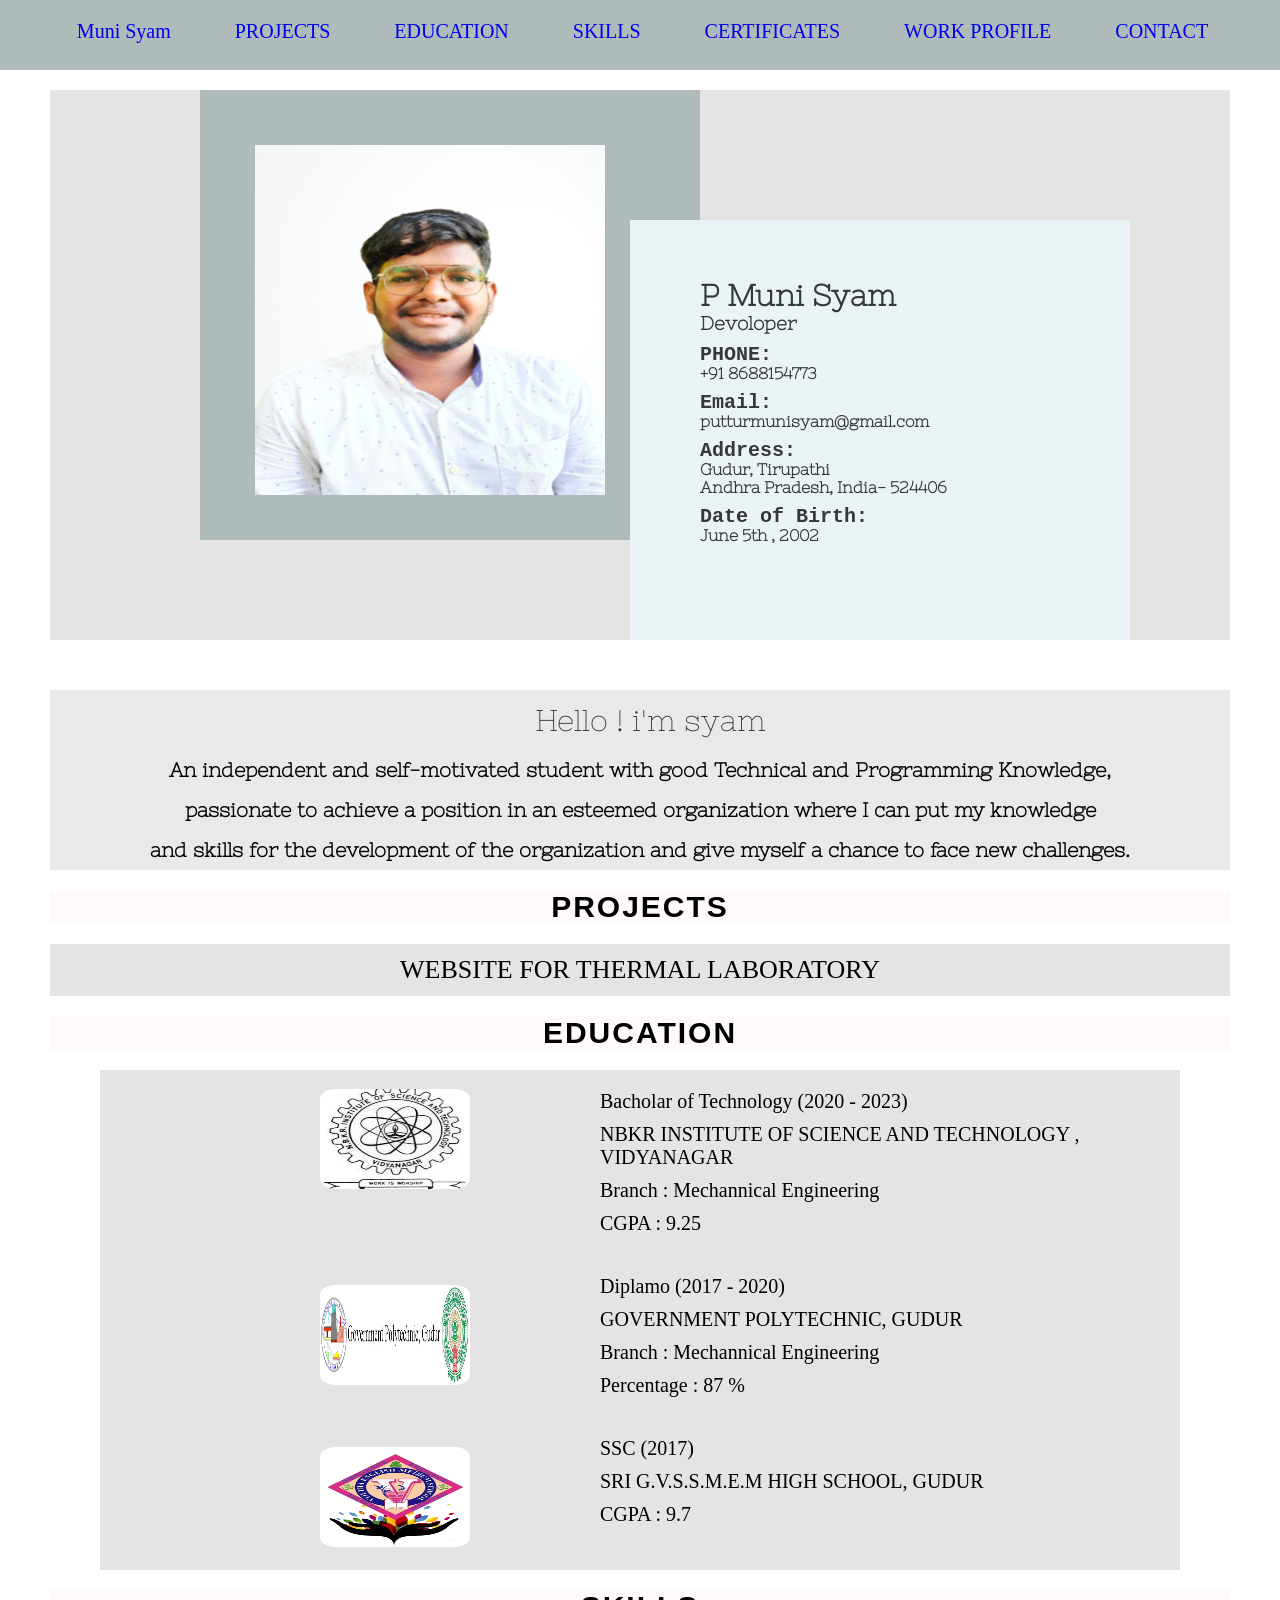
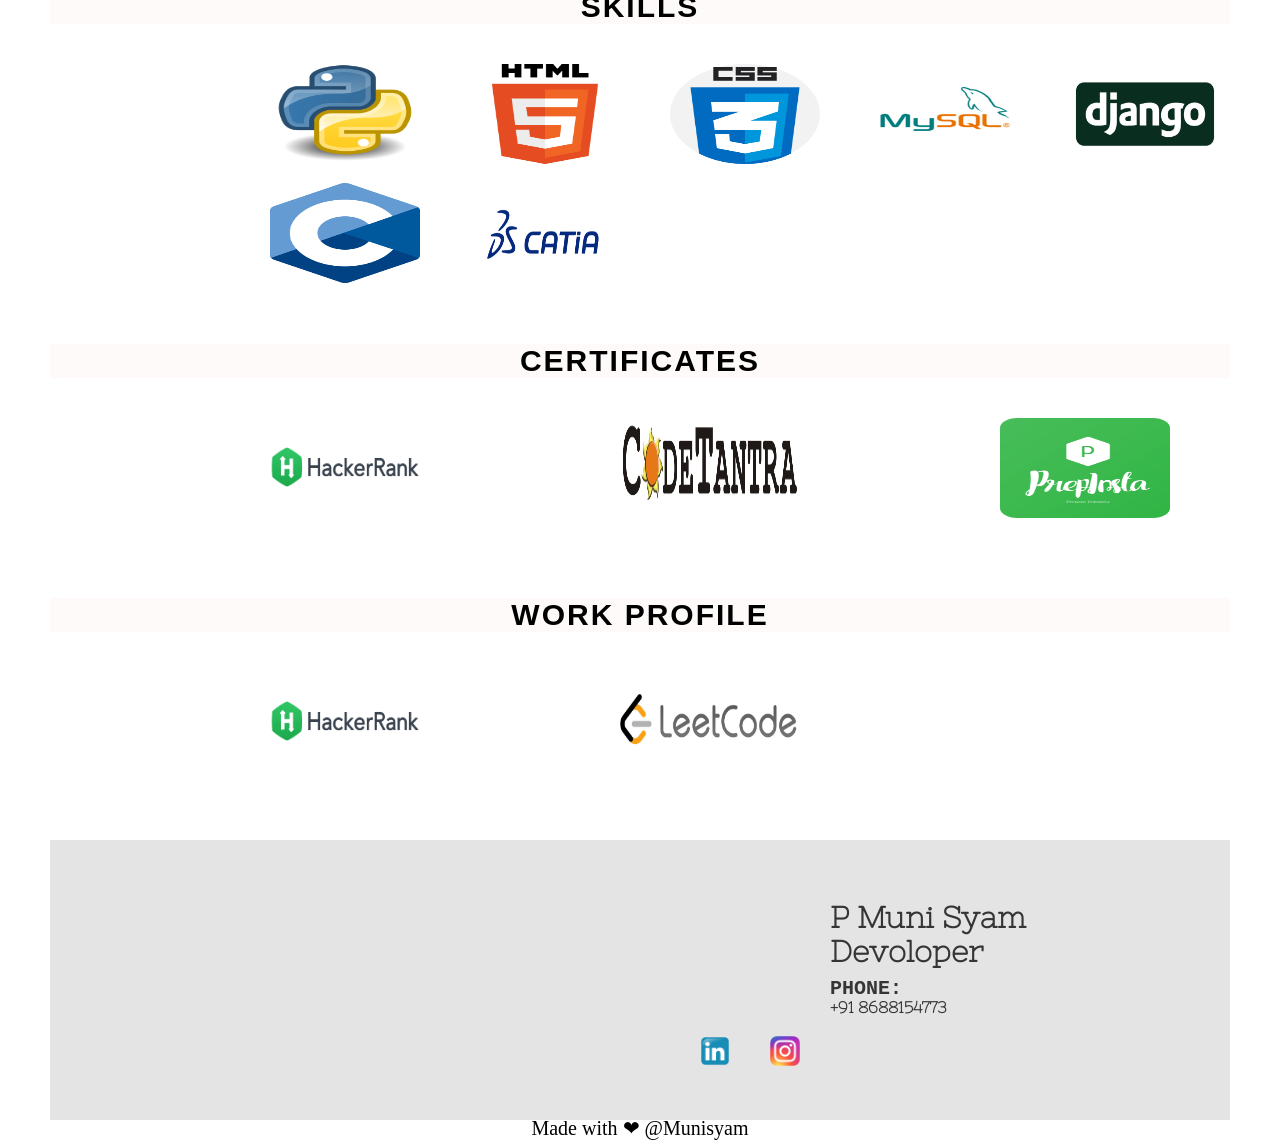
==== index.html @ c48b8ce8 "json" ====
<!DOCTYPE html>
<html lang="en">
<head>
    <meta charset="UTF-8">
    <meta http-equiv="X-UA-Compatible" content="IE=edge">
    <meta name="viewport" content="width=device-width, initial-scale=1.0">
    <link rel="stylesheet" href="style.css">
    <link href="https://fonts.googleapis.com/css2?family=Oswald&display=swap" rel="stylesheet">
    <link href="https://fonts.googleapis.com/css2?family=Rye&display=swap" rel="stylesheet">
    <link rel="preconnect" href="https://fonts.googleapis.com">
    <link rel="preconnect" href="https://fonts.googleapis.com">
    <link rel="preconnect" href="https://fonts.gstatic.com" crossorigin>
    <link href="https://fonts.googleapis.com/css2?family=Nixie+One&display=swap" rel="stylesheet">
    <link rel="preconnect" href="https://fonts.gstatic.com" crossorigin>
    <link rel="icon" type="image/x-icon" href="images/fevi.png">
    <title>portfolio</title>
</head>
<body>
    <div class="nav1" >
        <nav  id="navbar">
            <ul id="menu">

                <li><a class="name" href="#main"> Muni Syam</a></li>
                <li><a class="x" href="#project">PROJECTS</a></li>
                <li><a class="x" href="#edu" >EDUCATION</a></li>
                <li><a class="x" href="#skill">SKILLS</a></li>
                <li><a class="x" href="#certi">CERTIFICATES</a></li>
                <li><a class="x" href="#work">WORK PROFILE</a></li>
                <li><a class="x" href="#contact">CONTACT</a></li>
            </ul>
        </nav>
    </div>
    <div class="main" id="main">
        <div class="profile">
            <a href=""><img class="im" src="images/syam-profile.jpeg"></a>
        </div>
        <div class="profile1">
            <div class="details">
                <h2 class="t2">P Muni Syam<br>
                    <p class="t3">Devoloper</p>
                    <pre>
                        <p class="t4">PHONE:</p>
                    </pre>
                    <p class="t5">+91 8688154773</p>
                    <pre>
                        <p class="t4">Email:</p>
                    </pre>
                    <p class="t5">putturmunisyam@gmail.com</p>
                   
                    <pre>
                        <p class="t4">Address:</p>
                    </pre>
                    <p class="t5">Gudur, Tirupathi<br>
                    Andhra Pradesh, India- 524406</p>
                    <pre>
                        <p class="t4">Date of Birth:</p>
                    </pre>
                    <p class="t5">June 5th , 2002</p>                   
                </h2>
            </div>
        </div>
    </div>
    <div class="object">
        <p class="t1">
            <center ><p class="t2">Hello ! i'm syam</p></center>
            <center><h4>An independent and self-motivated student with good Technical and Programming Knowledge,<br>
                    passionate to achieve a position in an esteemed organization where I can put my knowledge<br>
                     and skills for the development of the organization and give myself a chance to face new challenges.</h4></center>
        </p>

    </div>
    <div class="c1" id="project">
        <center><h2 class="hed">PROJECTS</h2></center>
    </div>
    <div class="c2">
        <center>WEBSITE FOR THERMAL LABORATORY</center>
    </div>
    <div class="c1">
        <center><h2 class="hed" id="edu">EDUCATION</h2></center>
    </div>
    <div class="c3">
        <div class="c4">
            <a href=""><img class="im1" src="images/nbkr.jpeg"></a>
            <p class="t6">Bacholar of Technology  (2020 - 2023)</p>
            <p class="t7">NBKR INSTITUTE OF SCIENCE AND 
                TECHNOLOGY , VIDYANAGAR</p>
            <p class="t7">Branch : Mechannical Engineering</p>
            <p class="t7"> CGPA :  9.25</p>
            <a href=""><img class="im2" src="images/gpt.jpg"></a>
            <p class="t6">Diplamo  (2017 - 2020)</p>
            <p class="t7">GOVERNMENT POLYTECHNIC, GUDUR</p>
            <p class="t7">Branch : Mechannical Engineering</p>
            <p class="t7"> Percentage : 87 %</p>
            <a href=""><img class="im2" src="images/gvs.jpg"></a>
            <p class="t6">SSC  (2017)</p>
            <p class="t7">SRI G.V.S.S.M.E.M HIGH SCHOOL, GUDUR</p>
            <p class="t7"> CGPA : 9.7</p>
        </div>
    </div>
    <div class="cc">
        <center><h2 class="hed" id="skill">SKILLS</h2></center>
    </div>
    <div class="c6">
        <img class="im1" src="images/python.png">
        <img class="im3" src="images/html.png">
        <img class="im3" src="images/css.png">
        <img class="im3" src="images/mysql.png">
        <img class="im3" src="images/django.jpg">
        <img class="im1" src="images/c.png">
        <img class="im3" src="images/cat.png">
    </div>
    <div class="c1">
        <center><h2 class="hed" id="certi">CERTIFICATES</h2></center>
    </div>
    <div class="c5">
        <a href=""><img class="im1" src="images/rank.png"></a>
        <a href=""><img class="im4" style="width: 180px;" src="images/tantra.png"></a>
        <a href=""><img class="im4" src="images/prep.png"></a>
    </div>
    <div class="c1">
        <center><h2 class="hed" id="work">WORK PROFILE</h2></center>
    </div>
    <div class="c5">
        <a href=""><img class="im1" src="images/rank.png"></a>
        <a href=""><img class="im4" style="width: 180px;" src="images/leet.jpeg"></a>
    </div>
    <div class="foot" id="contact">
        <footer>
            <h2 class="t22">P Muni Syam<br>
                <p class="t33">Devoloper</p>
                <pre>
                    <p class="t4">PHONE:</p>
                </pre>
                <p class="t5">+91 8688154773</p>
            </h2>

            <a href=""><img class="im5" src="images/link.png"></a>
            <a href=""><img class="im6" src="images/insta.png"></a>

            

        </footer>
        <div class="end">
            <center><span >Made with ❤ @Munisyam</span></center>
        </div>
    </div>

    
</body>
</html>
---- style.css ----
*{
    padding: 0;
    margin: 0;
}

.main{
    margin-top: 0;
    padding: 0;
    margin-left: 50px;
    margin-right: 50px;
    background-color: rgba(220, 220, 220, 0.767);

}
.object{
    margin-top: 50px;
    margin-left: 50px;
    margin-right: 50px;
    line-height: 2;
    background-color: rgba(230, 226, 226, 0.767);
    font-size: 20px;
    color: black;
    font-family: 'Nixie One', cursive;

}
.profile{
    width: 500PX;
    height: 450px;
    background:#afbaba;
    margin-left: 150px;
    margin-right: 50px;
    margin-top: 20px;
}
.profile1{
    width: 500PX;
    height: 420px;
    background:#eaf3f6;
    margin-left: 580px;
    margin-right: 50px;
    margin-top: -320px;
}
.details{
    padding: 50px;
}
.nav1{
    height: 70px;
    background-color: #afbaba;
}

nav {
    margin: 0;
    display: flex;
    justify-content: space-around;
    text-align: center;
    
}
.name{
    margin-left: 5px;
}

nav ul {
    margin-left: 50px;
    margin-right: 50px;
    position: fixed;
    list-style-type: none;
    overflow: hidden;
    background-color: #afbaba;
    width: 100%;
   
}

nav ul li {
    display: inline-block;
    color: rgb(82, 72, 72);
    text-align: center;
    margin: 20px 30px ;
    text-decoration: none;
    font-size: 20px;
}
li a {
    text-decoration: none;  
}
li a:hover {
    color: #0d0d0f;
}

.im{
    float:left;
    margin-left: 55px;
    margin-top: 55px;
    width: 350px;
    height: 350px;
}
.im1{
    float:left;
    margin-left: 220px;
    margin-top: 19px;
    width: 150px;
    height: 100px;
    border-radius: 10%;
}
.im2{
    float:left;
    margin-left: 220px;
    margin-top: 50px;
    width: 150px;
    height: 100px;
    border-radius: 10%;
}
.im3{
    float:left;
    margin-left: 50px;
    margin-top: 20px;
    width: 150px;
    height: 100px;
    border-radius: 10%;
}
.im4{
    float:left;
    margin-left: 200px;
    margin-top: 20px;
    width: 170px;
    height: 100px;
    border-radius: 10%;
}
.im5{
    float:right;
    margin-right: 500px;
    margin-top: 20px;
    width: 30px;
    height: 30px;
    border-radius: 10%;
}
.im6{
    float:right;
    margin-right: -100px;
    margin-top: 20px;
    width: 30px;
    height: 30px;
    border-radius: 10%;
}



.t1{
    font-size: 20px;
    margin-top: 30px;
    margin-left: 120px;
    color: black;
    font-family: 'Nixie One', cursive;
}
.t2{
    font-size: 30px;
    margin-top: 8px;
    margin-left: 20px;
    color: rgba(14, 13, 13, 0.815);
    font-family: 'Nixie One', cursive;
}
.t22{
    font-size: 30px;
    margin-top: 8px;
    padding-top: 60px;
    margin-left: 780px;
    color: rgba(14, 13, 13, 0.815);
    font-family: 'Nixie One', cursive;
}

.t3{
    font-size: 19px;
}
.t4{
    font-size: 20px;
    margin-top: -25px;
}
.t5{
    font-size: 16px;
    margin-top: -70px;
}
.t6{
    font-size: 20px;
    margin-left: 500px;
    margin-top: 20px;
    padding-top: 20px;
}
.t7{
    font-size: 20px;
    margin-left: 500px;
    margin-top: 10px;
}
.c1{
    font-size: 20px;
    margin-top: 20px;
    margin-left: 50px;
    margin-right: 50px;
    font-family:Arial, Helvetica, sans-serif;
    background-color: snow;
    letter-spacing: 2.5;
}
.cc{
    font-size: 20px;
    margin-top: 470px;
    margin-left: 50px;
    margin-right: 50px;
    font-family:Arial, Helvetica, sans-serif;
    background-color: snow;
    letter-spacing: 2.5;
}
.hed{
    letter-spacing: 2px;
}
.c2{
    font-size: 26px;
    margin-top: 20px;
    margin-left: 50px;
    margin-right: 50px;
    background-color: rgba(220, 220, 220, 0.767);
    line-height: 2;
}
.c3{
    font-size: 26px;
    margin-top: 20px;
    margin-left: 50px;
    margin-right: 50px;
    height: 50px;

}
.c4{
    margin-left: 50px;
    margin-right: 50px;
    background-color: rgba(220, 220, 220, 0.767);
    height: 500px;
    margin-top: 20px;

}
.c6{
    margin-left: 50px;
    margin-right: 50px;
    height: 280px;
    margin-top: 20px;

}
.c5{
    margin-left: 50px;
    margin-right: 50px;
    height: 180px;
    margin-top: 20px;

}
.foot{
    margin-left: 50px;
    margin-right: 50px;
    height: 280px;
    background-color:  rgba(220, 220, 220, 0.767);
}
.end{
    margin-left: 20px;
    margin-right: 20px;
    margin-top: 100px;
    font-size: 20px;
}
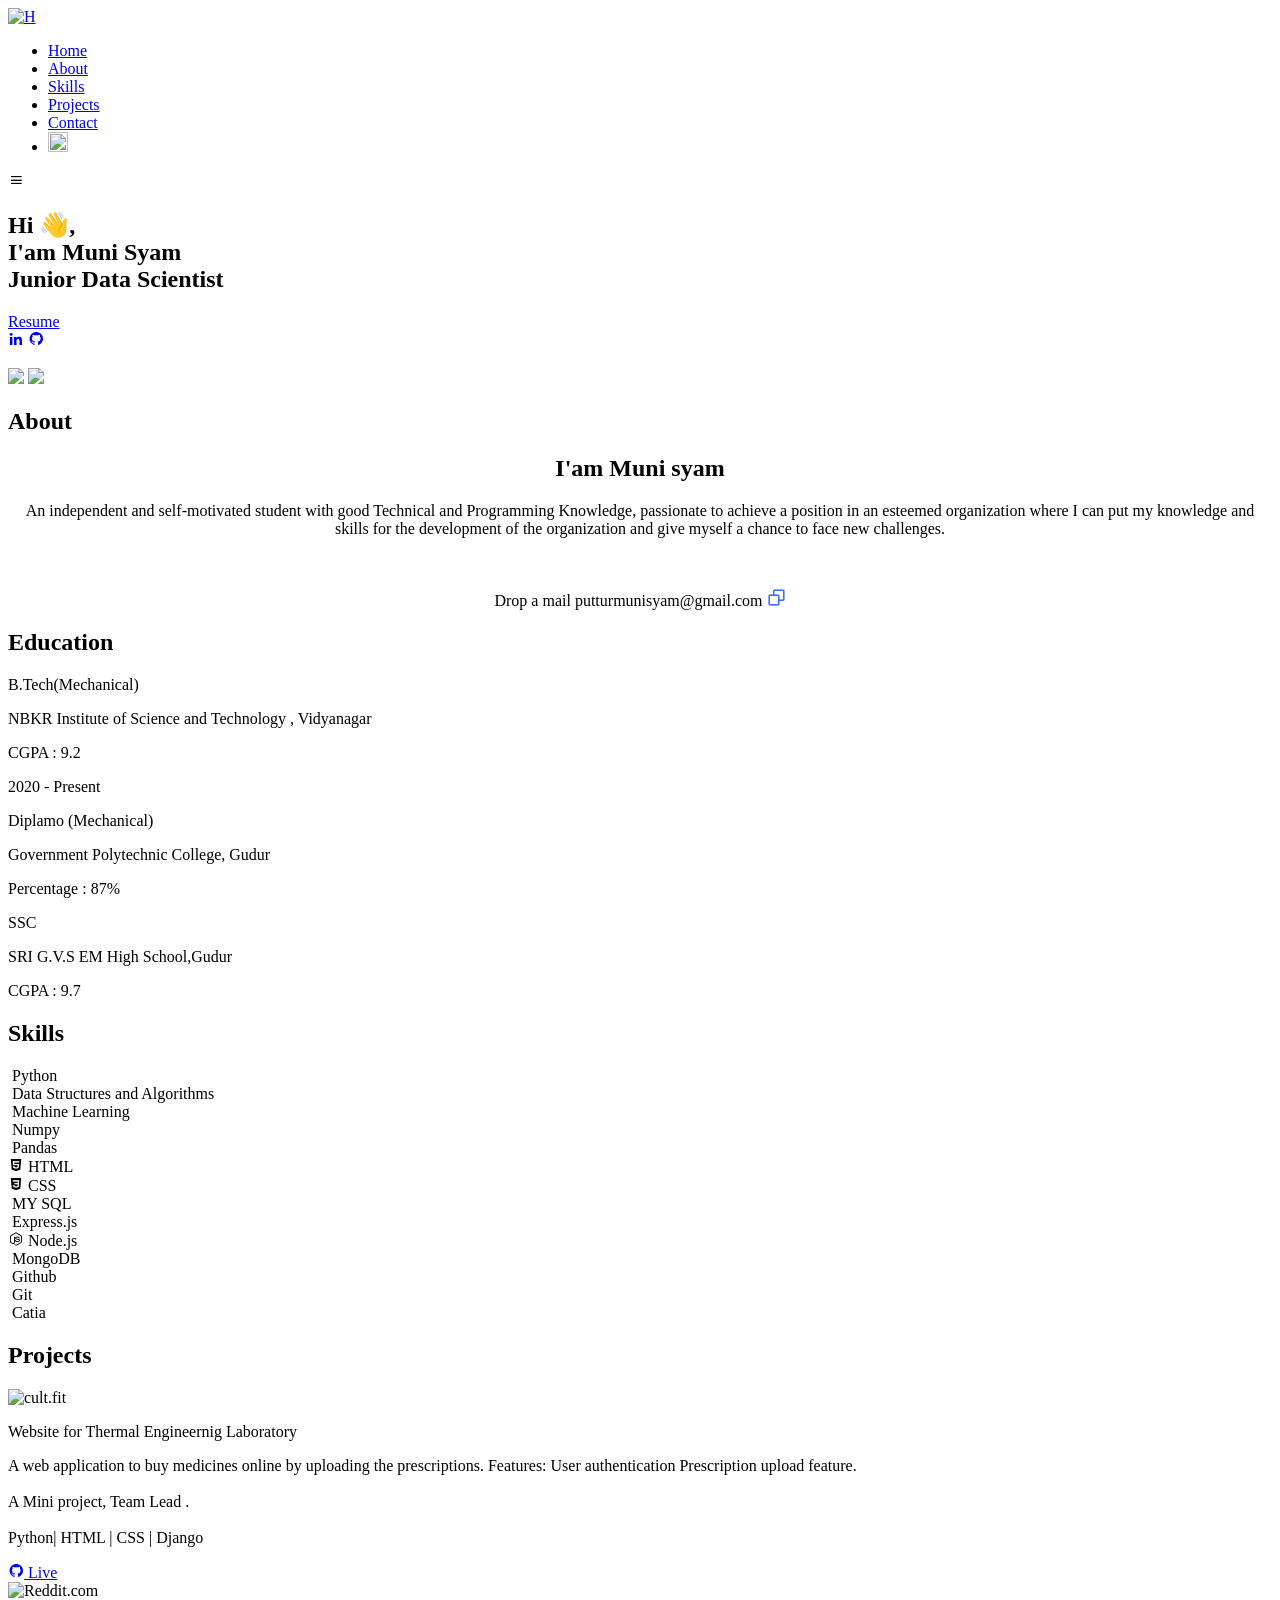
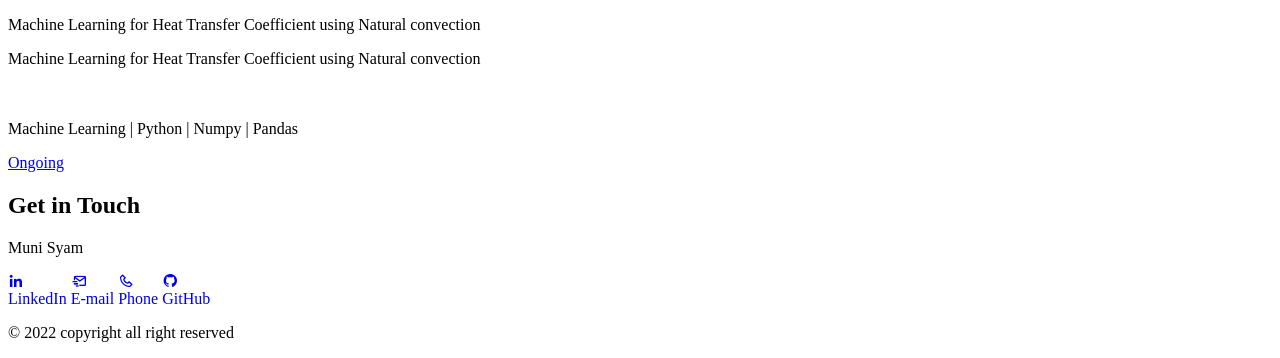
==== commit f04e3aa3: "changed role" ====
--- a/index.html
+++ b/index.html
@@ -1,150 +1,388 @@
 <!DOCTYPE html>
 <html lang="en">
+
 <head>
-    <meta charset="UTF-8">
-    <meta http-equiv="X-UA-Compatible" content="IE=edge">
-    <meta name="viewport" content="width=device-width, initial-scale=1.0">
-    <link rel="stylesheet" href="style.css">
-    <link href="https://fonts.googleapis.com/css2?family=Oswald&display=swap" rel="stylesheet">
-    <link href="https://fonts.googleapis.com/css2?family=Rye&display=swap" rel="stylesheet">
-    <link rel="preconnect" href="https://fonts.googleapis.com">
-    <link rel="preconnect" href="https://fonts.googleapis.com">
-    <link rel="preconnect" href="https://fonts.gstatic.com" crossorigin>
-    <link href="https://fonts.googleapis.com/css2?family=Nixie+One&display=swap" rel="stylesheet">
-    <link rel="preconnect" href="https://fonts.gstatic.com" crossorigin>
-    <link rel="icon" type="image/x-icon" href="images/fevi.png">
-    <title>portfolio</title>
+  <meta charset="UTF-8" />
+  <meta name="viewport" content="width=device-width, initial-scale=1.0" />
+  <link rel="icon" href="./assets/img/syam logo.png" />
+  <link rel="stylesheet" href="assets/css/styles.css" />
+  <link rel="stylesheet" href="https://cdnjs.cloudflare.com/ajax/libs/font-awesome/4.7.0/css/font-awesome.min.css">
+  <link rel="stylesheet" href="https://cdnjs.cloudflare.com/ajax/libs/font-awesome/4.7.0/css/font-awesome.min.css">
+
+  <!-- =====BOX ICONS===== -->
+  <link href="https://cdn.jsdelivr.net/npm/boxicons@2.0.5/css/boxicons.min.css" rel="stylesheet" />
+  <!--===== SCROLL REVEAL =====-->
+  <script src="https://unpkg.com/scrollreveal"></script>
+  <title>Syam</title>
 </head>
+
 <body>
-    <div class="nav1" >
-        <nav  id="navbar">
-            <ul id="menu">
-
-                <li><a class="name" href="#main"> Muni Syam</a></li>
-                <li><a class="x" href="#project">PROJECTS</a></li>
-                <li><a class="x" href="#edu" >EDUCATION</a></li>
-                <li><a class="x" href="#skill">SKILLS</a></li>
-                <li><a class="x" href="#certi">CERTIFICATES</a></li>
-                <li><a class="x" href="#work">WORK PROFILE</a></li>
-                <li><a class="x" href="#contact">CONTACT</a></li>
-            </ul>
-        </nav>
-    </div>
-    <div class="main" id="main">
-        <div class="profile">
-            <a href=""><img class="im" src="images/syam-profile.jpeg"></a>
-        </div>
-        <div class="profile1">
-            <div class="details">
-                <h2 class="t2">P Muni Syam<br>
-                    <p class="t3">Devoloper</p>
-                    <pre>
-                        <p class="t4">PHONE:</p>
-                    </pre>
-                    <p class="t5">+91 8688154773</p>
-                    <pre>
-                        <p class="t4">Email:</p>
-                    </pre>
-                    <p class="t5">putturmunisyam@gmail.com</p>
-                   
-                    <pre>
-                        <p class="t4">Address:</p>
-                    </pre>
-                    <p class="t5">Gudur, Tirupathi<br>
-                    Andhra Pradesh, India- 524406</p>
-                    <pre>
-                        <p class="t4">Date of Birth:</p>
-                    </pre>
-                    <p class="t5">June 5th , 2002</p>                   
-                </h2>
-            </div>
-        </div>
-    </div>
-    <div class="object">
-        <p class="t1">
-            <center ><p class="t2">Hello ! i'm syam</p></center>
-            <center><h4>An independent and self-motivated student with good Technical and Programming Knowledge,<br>
-                    passionate to achieve a position in an esteemed organization where I can put my knowledge<br>
-                     and skills for the development of the organization and give myself a chance to face new challenges.</h4></center>
-        </p>
-
-    </div>
-    <div class="c1" id="project">
-        <center><h2 class="hed">PROJECTS</h2></center>
-    </div>
-    <div class="c2">
-        <center>WEBSITE FOR THERMAL LABORATORY</center>
-    </div>
-    <div class="c1">
-        <center><h2 class="hed" id="edu">EDUCATION</h2></center>
-    </div>
-    <div class="c3">
-        <div class="c4">
-            <a href=""><img class="im1" src="images/nbkr.jpeg"></a>
-            <p class="t6">Bacholar of Technology  (2020 - 2023)</p>
-            <p class="t7">NBKR INSTITUTE OF SCIENCE AND 
-                TECHNOLOGY , VIDYANAGAR</p>
-            <p class="t7">Branch : Mechannical Engineering</p>
-            <p class="t7"> CGPA :  9.25</p>
-            <a href=""><img class="im2" src="images/gpt.jpg"></a>
-            <p class="t6">Diplamo  (2017 - 2020)</p>
-            <p class="t7">GOVERNMENT POLYTECHNIC, GUDUR</p>
-            <p class="t7">Branch : Mechannical Engineering</p>
-            <p class="t7"> Percentage : 87 %</p>
-            <a href=""><img class="im2" src="images/gvs.jpg"></a>
-            <p class="t6">SSC  (2017)</p>
-            <p class="t7">SRI G.V.S.S.M.E.M HIGH SCHOOL, GUDUR</p>
-            <p class="t7"> CGPA : 9.7</p>
-        </div>
-    </div>
-    <div class="cc">
-        <center><h2 class="hed" id="skill">SKILLS</h2></center>
-    </div>
-    <div class="c6">
-        <img class="im1" src="images/python.png">
-        <img class="im3" src="images/html.png">
-        <img class="im3" src="images/css.png">
-        <img class="im3" src="images/mysql.png">
-        <img class="im3" src="images/django.jpg">
-        <img class="im1" src="images/c.png">
-        <img class="im3" src="images/cat.png">
-    </div>
-    <div class="c1">
-        <center><h2 class="hed" id="certi">CERTIFICATES</h2></center>
-    </div>
-    <div class="c5">
-        <a href=""><img class="im1" src="images/rank.png"></a>
-        <a href=""><img class="im4" style="width: 180px;" src="images/tantra.png"></a>
-        <a href=""><img class="im4" src="images/prep.png"></a>
-    </div>
-    <div class="c1">
-        <center><h2 class="hed" id="work">WORK PROFILE</h2></center>
-    </div>
-    <div class="c5">
-        <a href=""><img class="im1" src="images/rank.png"></a>
-        <a href=""><img class="im4" style="width: 180px;" src="images/leet.jpeg"></a>
-    </div>
-    <div class="foot" id="contact">
-        <footer>
-            <h2 class="t22">P Muni Syam<br>
-                <p class="t33">Devoloper</p>
-                <pre>
-                    <p class="t4">PHONE:</p>
-                </pre>
-                <p class="t5">+91 8688154773</p>
-            </h2>
-
-            <a href=""><img class="im5" src="images/link.png"></a>
-            <a href=""><img class="im6" src="images/insta.png"></a>
-
+  <!--===== HEADER =====-->
+  <header class="l-header">
+    <nav class="nav bd-grid">
+      <div>
+        <!-- &#60;&#62; -->
+        <a href="#home" class="nav-logo"><img src="./assets/img/syam logo.png" height="70px" alt="H" /></a>
+      </div>
+
+      <div class="nav-menu" id="nav-menu">
+        <ul class="nav-list">
+          <li class="nav-item">
+            <a href="#home" class="nav-link home active">Home</a>
+          </li>
+          <li class="nav-item">
+            <a href="#about" class="nav-link about">About</a>
+          </li>
+          <li class="nav-item">
+            <a href="#skills" class="nav-link skills">Skills</a>
+          </li>
+          <li class="nav-item">
+            <a href="#projects" class="nav-link projects">Projects</a>
+          </li>
+          <li class="nav-item">
+            <a href="#contact" class="nav-link contact">Contact</a>
+          </li>
+          <li class="nav-item">
+          <a href = "#" onclick="myFunction()"> <img src="./assets/img/sumoon.png" alt="" height="20px" width="20px" style="background-color: transparent;"> </a>
+          </li>
+        </ul>
+      </div>
+
+      <div class="nav-toggle" id="nav-toggle">
+        <i class="bx bx-menu"></i>
+      </div>
+    </nav>
+  </header>
+
+  <main class="l-main">
+    <!--===== HOME =====-->
+    <section class="home bd-grid section" id="home">
+      <div class="home-data">
+        <h2 class="home-title">
+          Hi 👋,<br />I'am <span class="home-title-color">Muni Syam</span><br />
+         <span class="jobTitle" > Junior Data Scientist</span> 
+        </h2>
+
+        <a href="https://drive.google.com/file/d/1oNGpylGEYl0o-f-aTxd40fiinW7_sqOs/view?usp=sharing" target="_blank"
+          class="button">Resume</a>
+
+      </div>
+
+      <div class="home-social">
+        <a href="https://www.linkedin.com/in/munisyam-putthuru" target="_blank" class="home-social-icon"><i
+            class="bx bxl-linkedin"></i></a>
+        <a href="https://github.com/Syam916" target="_blank" class="home-social-icon"><i
+            class="bx bxl-github"></i></a>
+        <a href="#" target="_blank" class="home-social-icon"><img class="social" src="images/leetcode.png" alt=""></a>
+      </div>
+
+      <div class="social">
+        <a href="#"><img src="images/linkdin.png" alt=""></a>
+        <a href="#"><img src="images/github.png" alt=""></a>
+        <a href="#"><img src="images/leetcode.png" alt=""></a>
+
+     </div>
+
+      <div class="images">
+        <img class="im1" src="assets/img/shape.png" class="shape">
+        <img class="im2" src="assets/img/result.png" class="girl">
+      </div>
+
+      
+    </section>
+
+    <!--===== ABOUT =====-->
+    <section class="about section" id="about">
+      <h2 class="section-title">About</h2>
+
+      <div class="about-container bd-grid">
+
+        <div style="text-align: center">
+          <h2 class="about-subtitle">I'am Muni syam</h2>
+          <p class="about-text">
+            An independent and self-motivated student with good Technical and Programming Knowledge, passionate to achieve
+a position in an esteemed organization where I can put my knowledge and skills for the development of the organization and
+give myself a chance to face new challenges.
+          </p>
+          <br />
+          
+          <p>
+            Drop a mail putturmunisyam@gmail.com
+            <i style="color: #4070f4; font-size: 1.2rem; cursor: pointer" class="bx bx-copy" id="copy"></i>
+          </p>
+        </div>
+      </div>
+    </section>
+
+
+    <!---========Education ======--->
+    <section class="education section" id="education">
+      <h2 class="section-title">Education</h2>
+      <div class="education-container bd-grid">
+    
+    <div class="education-data">
+      <div class="education-names">
+        <!-- <i class="bx bxl-html5 skills-icon"></i> -->
+        <span class="education-name">B.Tech(Mechanical)</span>
+        <p class="education-platform ">NBKR Institute of Science and Technology , Vidyanagar</p>
+        <p class="education-duration ">CGPA : 9.2</p>
+        <p class="education-duration ">2020 - Present</p>
+
+      </div>
+    </div>
+    <div class="education-data">
+      <div class="education-names">
+        <!-- <i class="bx bxl-html5 skills-icon"></i> -->
+        <span class="education-name">Diplamo (Mechanical)</span>
+        <p class="education-platform ">Government Polytechnic College, Gudur</p>
+        <p class="education-duration ">Percentage : 87% </p>
+
+      </div>
+    </div>
+    <div class="education-data">
+      <div class="education-names">
+        <!-- <i class="bx bxl-html5 skills-icon"></i> -->
+        <span class="education-name">SSC</span>
+        <p class="education-platform ">SRI G.V.S EM High School,Gudur</p>
+        <p class="education-duration ">CGPA : 9.7 </p>
+
+      </div>
+    </div>
+    </div>
+
+    <!--===== SKILLS =====-->
+    <section class="skills section" id="skills">
+      <h2 class="section-title">Skills</h2>
+
+      <div class="skills-container bd-grid">
+        <div>
+          <!-- <h2 class="skills-subtitle">Front-end Skills</h2> -->
+
+
+          <div class="skills-data">
+            <div class="skills-names">
+              <img class="skills-icon" src="./assets/img/python.jpg" alt="" />
+              <span class="skills-name">Python</span>
+            </div>
+
+          </div> 
+
+          <div class="skills-data">
+            <div class="skills-names">
+              <img class="skills-icon" src="./assets/img/dsa.png" alt="" />
+              <span class="skills-name">Data Structures and Algorithms</span>
+            </div>
+
+          </div> 
+
+          <div class="skills-data">
+            <div class="skills-names">
+              <img class="skills-icon" src="./assets/img/ml.jpg" alt="" />
+              <span class="skills-name">Machine Learning</span>
+            </div>
+
+          </div> 
+
+          <div class="skills-data">
+            <div class="skills-names">
+              <img class="skills-icon" src="./assets/img/numpy.png" alt="" />
+              <span class="skills-name">Numpy</span>
+            </div>
+
+          </div> 
+
+          <div class="skills-data">
+            <div class="skills-names">
+              <img class="skills-icon" src="./assets/img/panda.png" alt="" />
+              <span class="skills-name">Pandas</span>
+            </div>
+
+          </div> 
+
+          <div class="skills-data">
+            <div class="skills-names">
+              <i class="bx bxl-html5 skills-icon"></i>
+              <span class="skills-name">HTML</span>
+            </div>
+            <!-- <div class="skills-bar skills-html"></div> 
+             <div>
+                <span class="skills-percentage">75%</span>
+              </div>  -->
+          </div>
+          <div class="skills-data">
+            <div class="skills-names">
+              <i class="bx bxl-css3 skills-icon"></i>
+              <span class="skills-name">CSS</span>
+            </div>
+             <!-- <div class="skills-bar skills-css"></div>  -->
+            <!-- <div>
+                <span class="skills-percentage">70%</span>
+              </div>  -->
+          </div>
+          
+        </div>
+        <div>
+          <!-- <h2 class="skills-subtitle">Back-end Skills</h2> -->
+          <div class="skills-data">
+            <div class="skills-names">
+              <img class="skills-icon" src="./assets/img/sql.png" alt="" />
+              <span class="skills-name">MY SQL</span>
+            </div>
+
+          </div> 
+          <div class="skills-data">
+            <div class="skills-names">
+              <img class="skills-icon" src="./assets/img/express.png" alt="" />
+              <span class="skills-name">Express.js</span>
+            </div>
+            <!-- <div class="skills-bar skills-css"></div>  -->
+            <div>
+                <!-- <span class="skills-percentage">70%</span> -->
+              </div> 
+          </div>
+
+          <div class="skills-data">
+            <div class="skills-names">
+              <i class="bx bxl-nodejs skills-icon"></i>
+              <span class="skills-name">Node.js</span>
+            </div>
+            <!-- <div class="skills-bar skills-css"></div> -->
+            <div>
+                <!-- <span class="skills-percentage">70%</span> -->
+              </div> 
+          </div>
+
+          <div class="skills-data">
+            <div class="skills-names">
+              <img class="skills-icon" src="./assets/img/mongodb.png" alt="" />
+              <span class="skills-name">MongoDB</span>
+            </div>
+            <!-- <div class="skills-bar skills-css"></div>  -->
+            <div>
+                <!-- <span class="skills-percentage">70%</span> -->
+              </div> 
+          </div>
+          <div>
+             <!-- <h2 class="skills-subtitle">TOOLS</h2> --> 
+             <div class="skills-data">
+              <div class="skills-names">
+                <img class="skills-icon" src="./assets/img/github.svg" alt="" />
+                <span class="skills-name">Github</span>
+              </div>
+            </div>
+            <div class="skills-data">
+              <div class="skills-names">
+                <img class="skills-icon" src="./assets/img/git.png" alt="" />
+                <span class="skills-name">Git</span>
+              </div>
+
+            </div>
+            <div class="skills-data">
+              <div class="skills-names">
+                <img class="skills-icon" src="./assets/img/catia.jpg" alt="" />
+                <span class="skills-name">Catia</span>
+              </div>
+
+          </div> 
             
 
-        </footer>
-        <div class="end">
-            <center><span >Made with ❤ @Munisyam</span></center>
-        </div>
-    </div>
-
-    
+          </div>
+        </div>
+    </section>
+
+    <!--===== Projects =====-->
+    <section class="projects section" id="projects">
+      <h2 class="section-title">Projects</h2>
+
+      <div class="project-container">
+        <div class="project-img">
+          <img src="assets/img/interface.png" alt="cult.fit" />
+          <p class="project-title">Website for Thermal Engineernig Laboratory</p>
+          <p class="project-subtitle">
+            A web application to buy medicines online by uploading the prescriptions.
+            Features:
+            User authentication
+            Prescription upload feature. <br />
+            <br />
+            A Mini project, Team Lead
+            . <br />
+            <br />Python| HTML | CSS | Django
+          </p>
+          <div class="project-btns">
+            <a href="https://github.com/Syam916/thermal_lab" target="_blank" class="small-btn button">
+
+              <i class="bx bxl-github"></i>
+            </a>
+            <a href="https://thermallab.up.railway.app/" target="_blank" class="small-btn button">
+              Live
+              <!-- <i class="bx bx-link-external"></i> -->
+            </a>
+            <!-- <a href="https://medium.com/@hgauba4/how-did-our-team-build-the-mednear-clone-241227129f79" target="_blank"
+              class="small-btn button">
+              Blog
+              <i class="bx bx-blog"></i> -->
+            </a>
+          </div>
+        </div>
+
+
+        <div class="project-img">
+          <img src="assets/img/convection.jpg" alt="Reddit.com" />
+          <p class="project-title">Machine Learning for Heat Transfer Coefficient using Natural convection</p>
+          <p class="project-subtitle">
+            <P>Machine Learning for Heat Transfer Coefficient using Natural convection</P> <br />
+
+            <br /> Machine Learning | Python | Numpy | Pandas <br />
+          </p>
+          <div class="project-btns">
+            <!-- <a href="https://github.com/salakhas/epicGames" target="_blank" class="small-btn button">
+
+              <i class="bx bxl-github"></i>
+            </a> -->
+            <a href="#" target="_blank" class="small-btn button">
+              Ongoing
+              <!-- <i class="bx bx-link-external"></i> -->
+            </a>
+            
+          </div>
+        </div>
+
+        
+        
+        
+            
+        </div>
+      </div>
+    </section>
+  </main>
+
+  <!--===== FOOTER + CONTACT=====-->
+  
+  <footer class="footer section" id="contact">
+    <h2 class="section-title">Get in Touch</h2>
+    <p class="footer-title">Muni Syam</p>
+    <div class="footer-social">
+      <a href="https://www.linkedin.com/in/munisyam-putthuru" target="_blank" class="footer-icon"><i
+          class="bx bxl-linkedin">
+          <br />
+          LinkedIn</i></a>
+      <a href="mailto:putturmunisyam@gmail.com" target="_blank" class="footer-icon"><i class="bx bx-mail-send">
+          <br />
+          E-mail</i></a>
+      <a href="tel:+91 8688154773" target="_blank" class="footer-icon"><i class="bx bx-phone">
+          <br />
+          Phone</i></a>
+      <a href="https://github.com/Syam916" target="_blank" class="footer-icon"><i
+            class="bx bxl-github">
+          <br />
+          GitHub
+          </i></a>
+    </div>
+    <p>&#169; 2022 copyright all right reserved</p>
+  </footer>
+
+  <!--===== MAIN JS =====-->
+  <script src="assets/js/main.js"></script>
 </body>
-</html>+
+</html>
